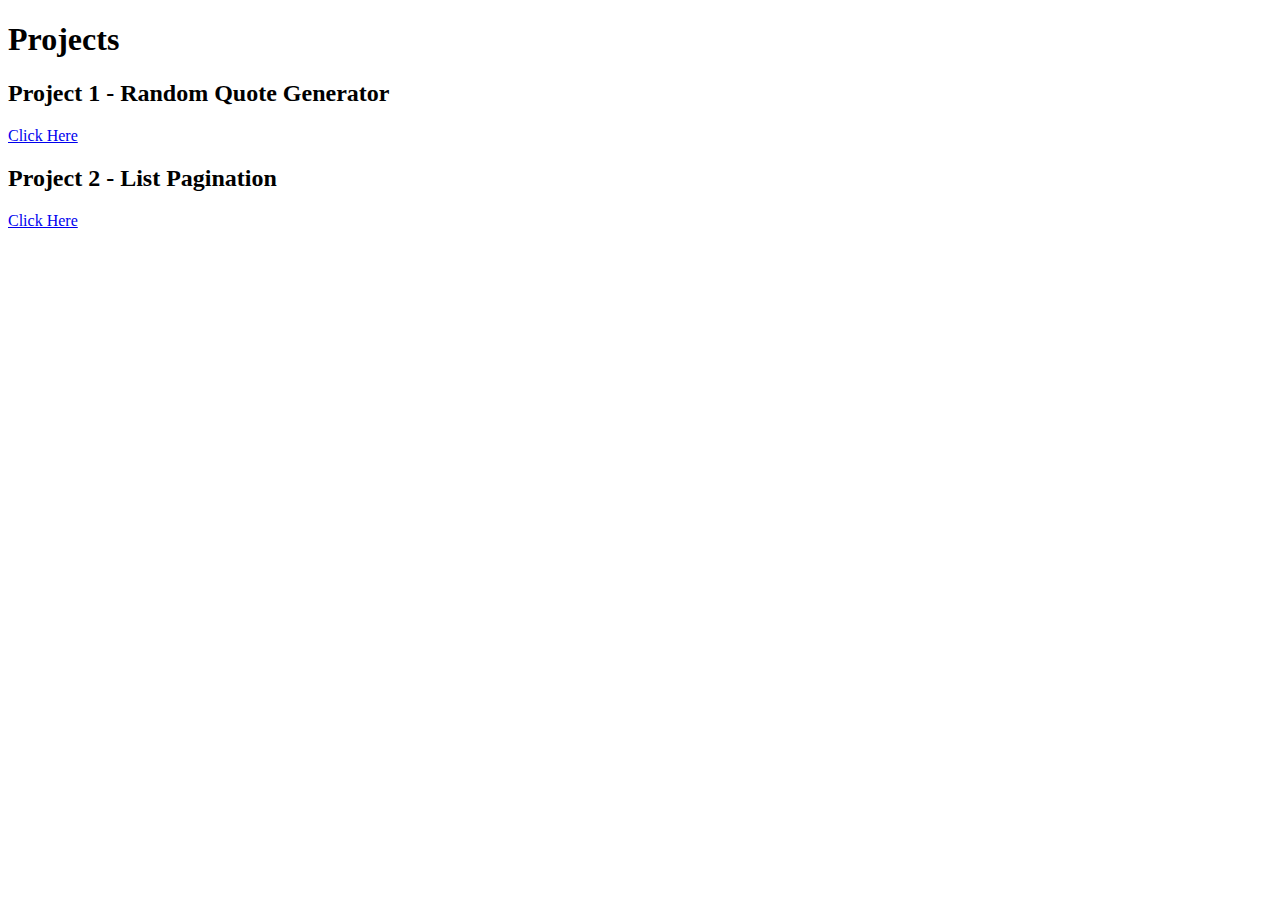
==== index.html @ 29c32777 "Add files via upload" ====
<!DOCTYPE html>
<html lang="en">
    <head>
        <meta charset="UTF-8">
        <meta name="viewport" content="width=device-width, initial-scale=1.0">
        <title>Projects</title>
    </head>
    <body>
        <h1>Projects</h1>

        <h2>Project 1 - Random Quote Generator</h2>
        <a href="random/index.html" target="_blank">Click Here</a>

        <h2>Project 2 - List Pagination</h2>
        <a href="list/index.html" target="_blank">Click Here</a>
    </body>
</html>
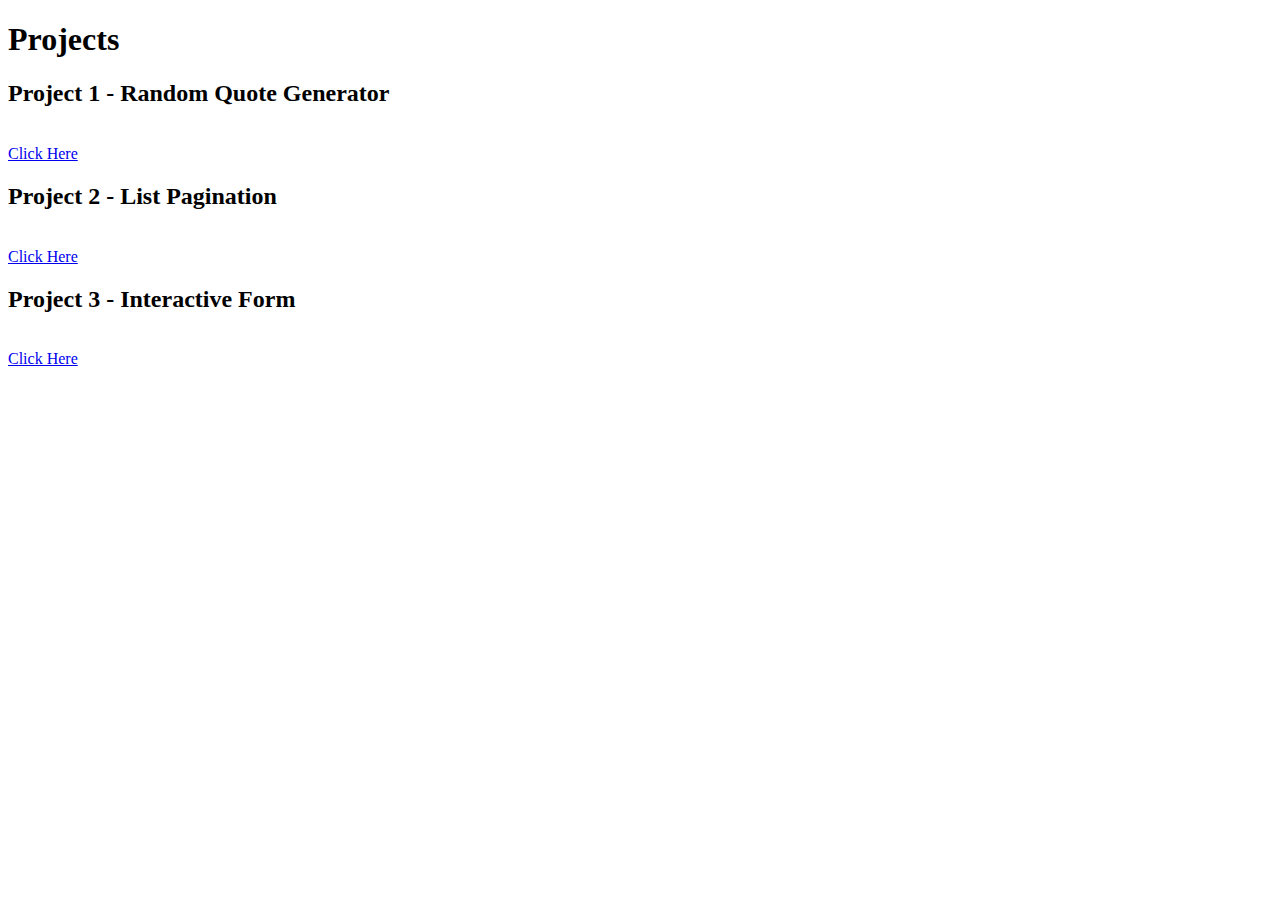
==== commit 61f921f6: "Added Link" ====
--- a/index.html
+++ b/index.html
@@ -4,14 +4,28 @@
         <meta charset="UTF-8">
         <meta name="viewport" content="width=device-width, initial-scale=1.0">
         <title>Projects</title>
+        <link href="https://fonts.googleapis.com/css2?family=Oxanium&display=swap" rel="stylesheet"> 
+        <link rel="stylesheet" href="style.css">
     </head>
     <body>
-        <h1>Projects</h1>
+        <div class="wrap">
+            <h1>Projects</h1>
 
-        <h2>Project 1 - Random Quote Generator</h2>
-        <a href="random/index.html" target="_blank">Click Here</a>
+            <div class="bg">
+                <h2>Project 1 - Random Quote Generator</h2><br>
+                <a href="random/index.html" target="_blank">Click Here</a>
+            </div>
 
-        <h2>Project 2 - List Pagination</h2>
-        <a href="list/index.html" target="_blank">Click Here</a>
+            <div  class="bg">
+                <h2>Project 2 - List Pagination</h2><br>
+                <a href="list/index.html" target="_blank">Click Here</a>
+            </div>
+
+           <div  class="bg">
+                <h2>Project 3 - Interactive Form</h2><br>
+                <a href="interactive_form/index.html" target="_blank">Click Here</a>
+            </div>
+
+        </div>
     </body>
 </html>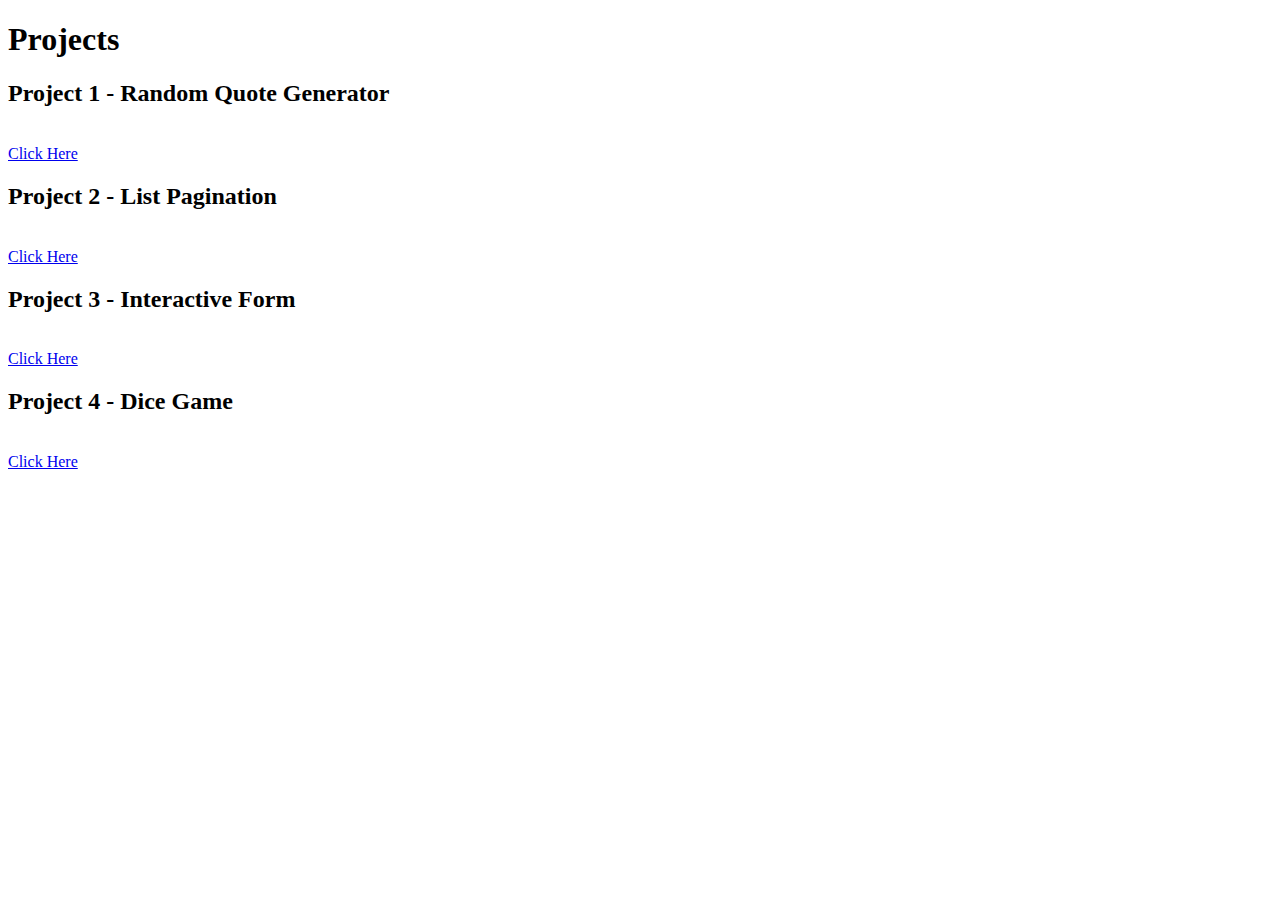
==== commit 53d699e2: "Game Project Link added" ====
--- a/index.html
+++ b/index.html
@@ -1,31 +1,42 @@
 <!DOCTYPE html>
 <html lang="en">
-    <head>
-        <meta charset="UTF-8">
-        <meta name="viewport" content="width=device-width, initial-scale=1.0">
-        <title>Projects</title>
-        <link href="https://fonts.googleapis.com/css2?family=Oxanium&display=swap" rel="stylesheet"> 
-        <link rel="stylesheet" href="style.css">
-    </head>
-    <body>
-        <div class="wrap">
-            <h1>Projects</h1>
+  <head>
+    <meta charset="UTF-8" />
+    <meta name="viewport" content="width=device-width, initial-scale=1.0" />
+    <title>Projects</title>
+    <link
+      href="https://fonts.googleapis.com/css2?family=Oxanium&display=swap"
+      rel="stylesheet"
+    />
+    <link rel="stylesheet" href="style.css" />
+  </head>
+  <body>
+    <div class="wrap">
+      <h1>Projects</h1>
 
-            <div class="bg">
-                <h2>Project 1 - Random Quote Generator</h2><br>
-                <a href="random/index.html" target="_blank">Click Here</a>
-            </div>
+      <div class="bg">
+        <h2>Project 1 - Random Quote Generator</h2>
+        <br />
+        <a href="random/index.html" target="_blank">Click Here</a>
+      </div>
 
-            <div  class="bg">
-                <h2>Project 2 - List Pagination</h2><br>
-                <a href="list/index.html" target="_blank">Click Here</a>
-            </div>
+      <div class="bg">
+        <h2>Project 2 - List Pagination</h2>
+        <br />
+        <a href="list/index.html" target="_blank">Click Here</a>
+      </div>
 
-           <div  class="bg">
-                <h2>Project 3 - Interactive Form</h2><br>
-                <a href="interactive_form/index.html" target="_blank">Click Here</a>
-            </div>
+      <div class="bg">
+        <h2>Project 3 - Interactive Form</h2>
+        <br />
+        <a href="interactive_form/index.html" target="_blank">Click Here</a>
+      </div>
 
-        </div>
-    </body>
-</html>+      <div class="bg">
+        <h2>Project 4 - Dice Game</h2>
+        <br />
+        <a href="DiceGame/index.html" target="_blank">Click Here</a>
+      </div>
+    </div>
+  </body>
+</html>
